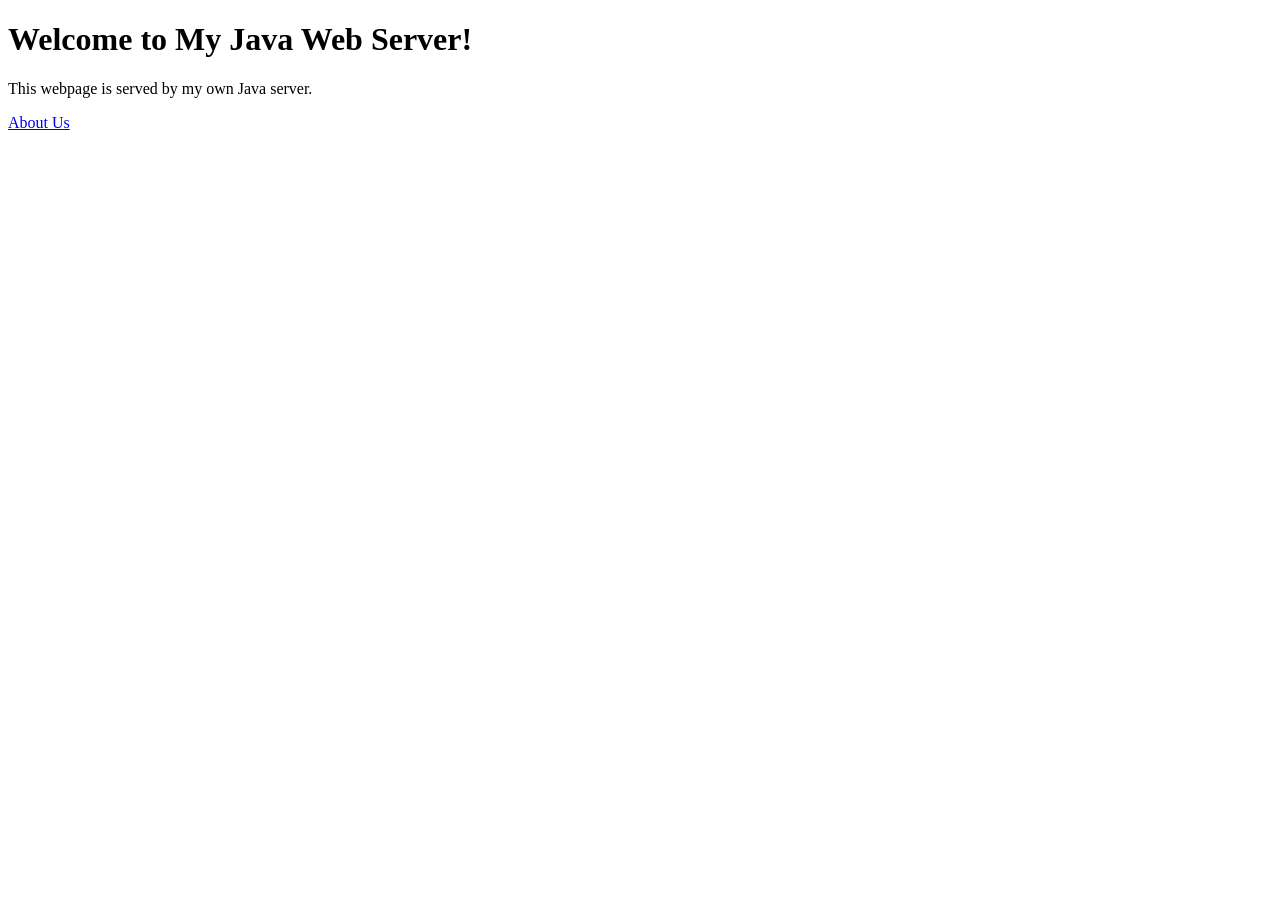
==== src/main/resources/static/index.html @ c0073b45 "Serve HTML pages for multiple routes" ====
<!DOCTYPE html>
<html lang="en">
<head>
    <meta charset="UTF-8">
    <title>My Java Web Server</title>
</head>
<body>
<h1>Welcome to My Java Web Server!</h1>
<p>This webpage is served by my own Java server.</p>

<a href="/about">About Us</a>
</body>
</html>
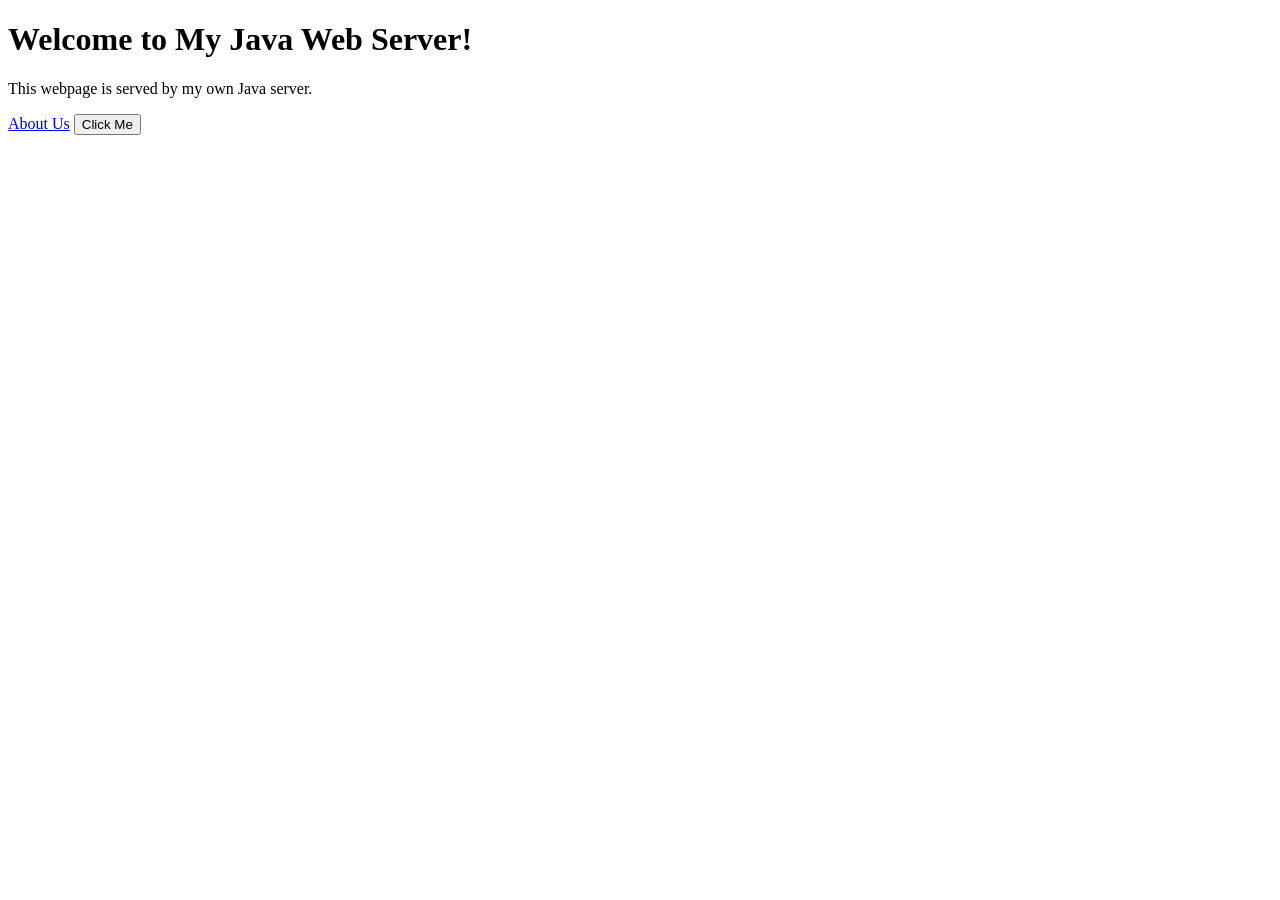
==== commit 570dd822: "Serve JavaScript files and add button interaction" ====
--- a/src/main/resources/static/index.html
+++ b/src/main/resources/static/index.html
@@ -2,6 +2,7 @@
 <!DOCTYPE html>
 <html lang="en">
 <head>
+    <link rel="stylesheet" href="/style.css">
     <meta charset="UTF-8">
     <title>My Java Web Server</title>
 </head>
@@ -10,5 +11,10 @@
 <p>This webpage is served by my own Java server.</p>
 
 <a href="/about">About Us</a>
+
+<button onclick="showMessage()">Click Me</button>
+
+<p id="message"></p>
+<script src="/script.js"></script>
 </body>
 </html>
